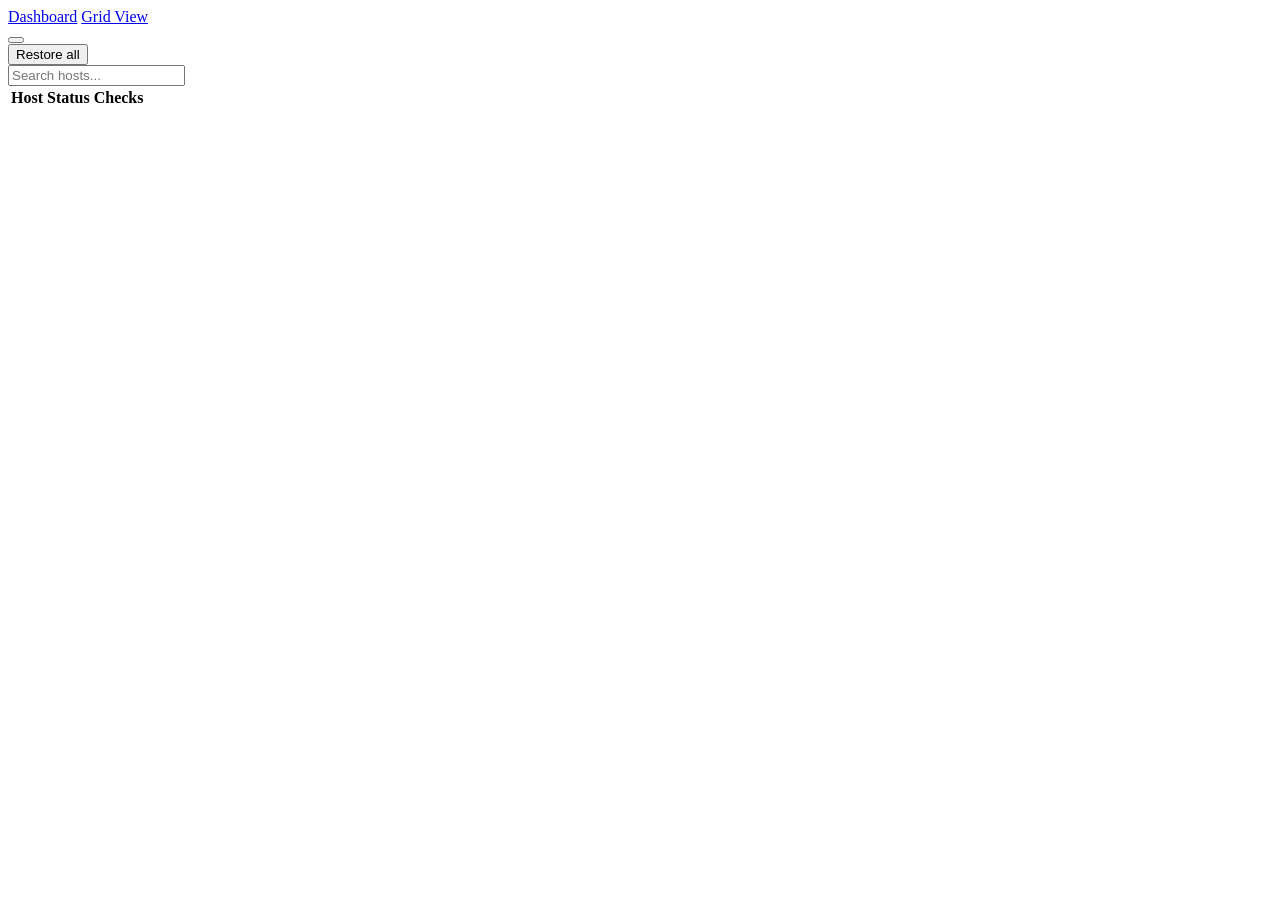
==== pkg/server/static/index.html @ 8b9fb180 "add omitted button to function as drop down" ====
<!doctype html>
<html lang="en" data-theme="light">
	<head>
		<meta charset="UTF-8" />
		<title>Was Geht: Host Status</title>
		<link rel="stylesheet" href="/vendor/pico-2.1.1.classless.min.css" />
		<link rel="stylesheet" href="/app.css" />
		<meta name="viewport" content="width=device-width, initial-scale=1" />
	</head>
	<body x-data="dashboard">
		<main>
			<!-- Top bar: nav + summary badges (clickable to filter) + search -->
			<div class="summary-bar">
				<a href="/">Dashboard</a>
				<a href="/grid-view.html">Grid View</a>
				<template x-for="entry in summaryEntries()">
					<span x-bind:class="summaryBadgeClickClass(entry)"
						x-on:click="toggleStatus(entry.status)"
						role="button">
						<span x-text="entry.status"></span>
						<span x-text="entry.count"></span>
					</span>
				</template>
				<span class="summary-bar-spacer"></span>
				<div class="omitted-dropdown" x-show="hasOmitted()">
					<button class="clear-omitted-btn" x-text="omittedText()"></button>
					<div class="omitted-dropdown-menu">
						<button class="omitted-dropdown-item" x-on:click="clearOmitted()">Restore all</button>
						<template x-for="h in omitted">
							<button class="omitted-dropdown-item" x-on:click="restoreHost(h)" x-text="h"></button>
						</template>
					</div>
				</div>
				<input type="search" placeholder="Search hosts..."
					x-bind:value="search"
					x-on:input="updateSearch($event.target.value)" />
			</div>

			<!-- Host table -->
			<table class="host-table">
				<thead>
					<tr>
						<th x-on:click="sortBy('name')">
							Host<span class="sort-arrow" x-text="sortArrow('name')"></span>
						</th>
						<th x-on:click="sortBy('status')">
							Status<span class="sort-arrow" x-text="sortArrow('status')"></span>
						</th>
						<th>Checks</th>
						<th></th>
					</tr>
				</thead>
				<tbody>
					<template x-for="entry in filteredHosts()">
						<tr>
							<td>
								<a class="hostname-link"
									x-bind:href="hostDetailHref(entry)"
									x-text="hostName(entry)"></a>
							</td>
							<td>
								<span x-bind:class="hostStatusBadgeClass(entry)"
									x-text="hostStatusText(entry)"></span>
							</td>
							<td>
								<template x-for="chk in hostCheckEntries(entry)">
									<span x-bind:class="checkBadgeClass(chk)"
										x-text="checkBadgeText(chk)">
									</span>
								</template>
							</td>
							<td>
								<span class="host-actions" x-on:click="omitHostEntry(entry)" title="Omit this host">&#x2715;</span>
							</td>
						</tr>
					</template>
				</tbody>
			</table>
		</main>

		<script src="/vendor/alpine-csp-3.15.8.min.js" defer></script>
		<script src="/app.js"></script>
	</body>
</html>
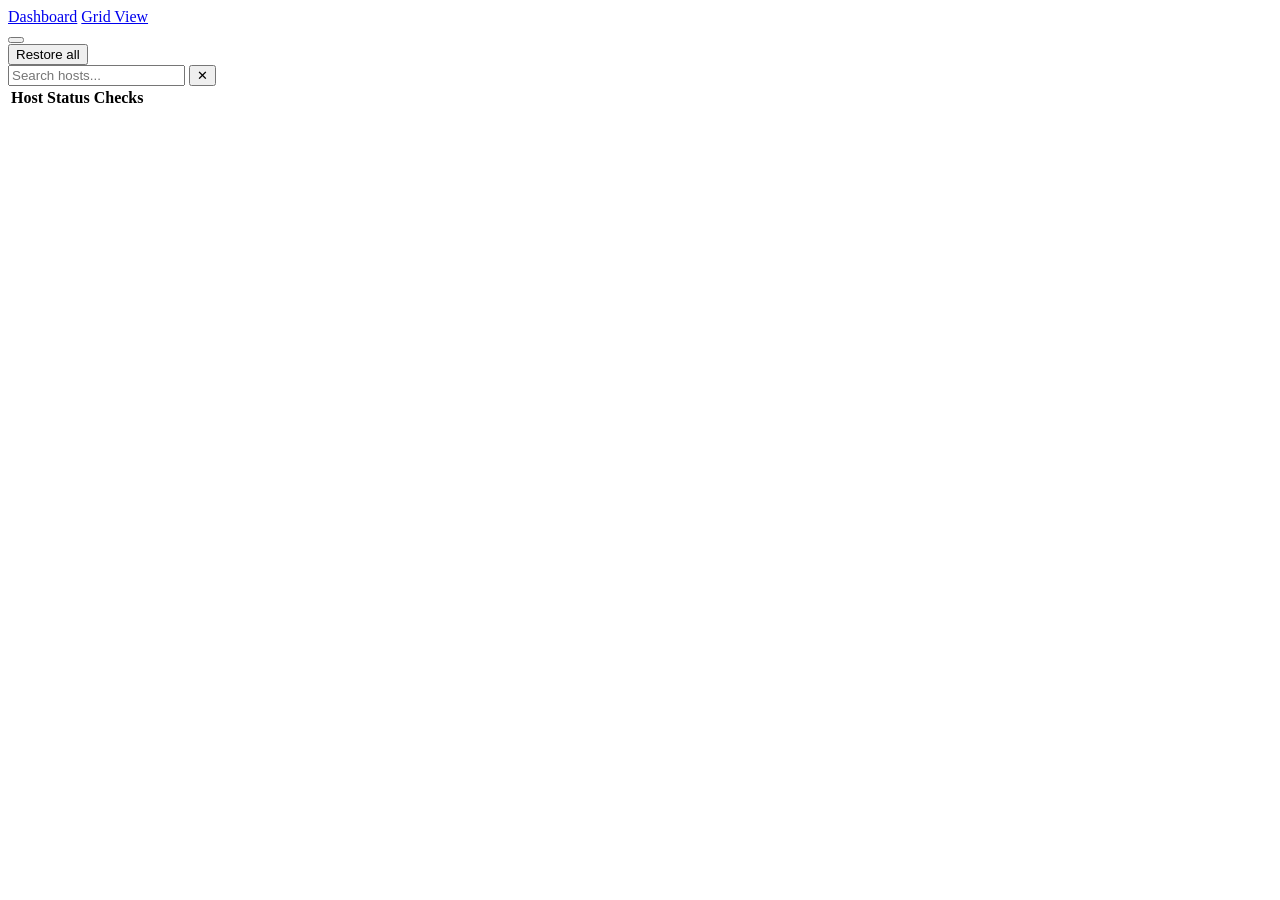
==== commit 2e6fe4de: "add clearing x to search box" ====
--- a/pkg/server/static/index.html
+++ b/pkg/server/static/index.html
@@ -8,7 +8,7 @@
 		<meta name="viewport" content="width=device-width, initial-scale=1" />
 	</head>
 	<body x-data="dashboard">
-		<main>
+		<main class="dashboard-main">
 			<!-- Top bar: nav + summary badges (clickable to filter) + search -->
 			<div class="summary-bar">
 				<a href="/">Dashboard</a>
@@ -31,9 +31,12 @@
 						</template>
 					</div>
 				</div>
+				<div class="search-wrap">
 				<input type="search" placeholder="Search hosts..."
 					x-bind:value="search"
 					x-on:input="updateSearch($event.target.value)" />
+				<button class="search-clear-btn" x-show="search" x-on:click="updateSearch('')" title="Clear search">&#x2715;</button>
+			</div>
 			</div>
 
 			<!-- Host table -->
@@ -52,7 +55,7 @@
 				</thead>
 				<tbody>
 					<template x-for="entry in filteredHosts()">
-						<tr>
+						<tr x-bind:class="'host-row status-' + entry[1].status">
 							<td>
 								<a class="hostname-link"
 									x-bind:href="hostDetailHref(entry)"
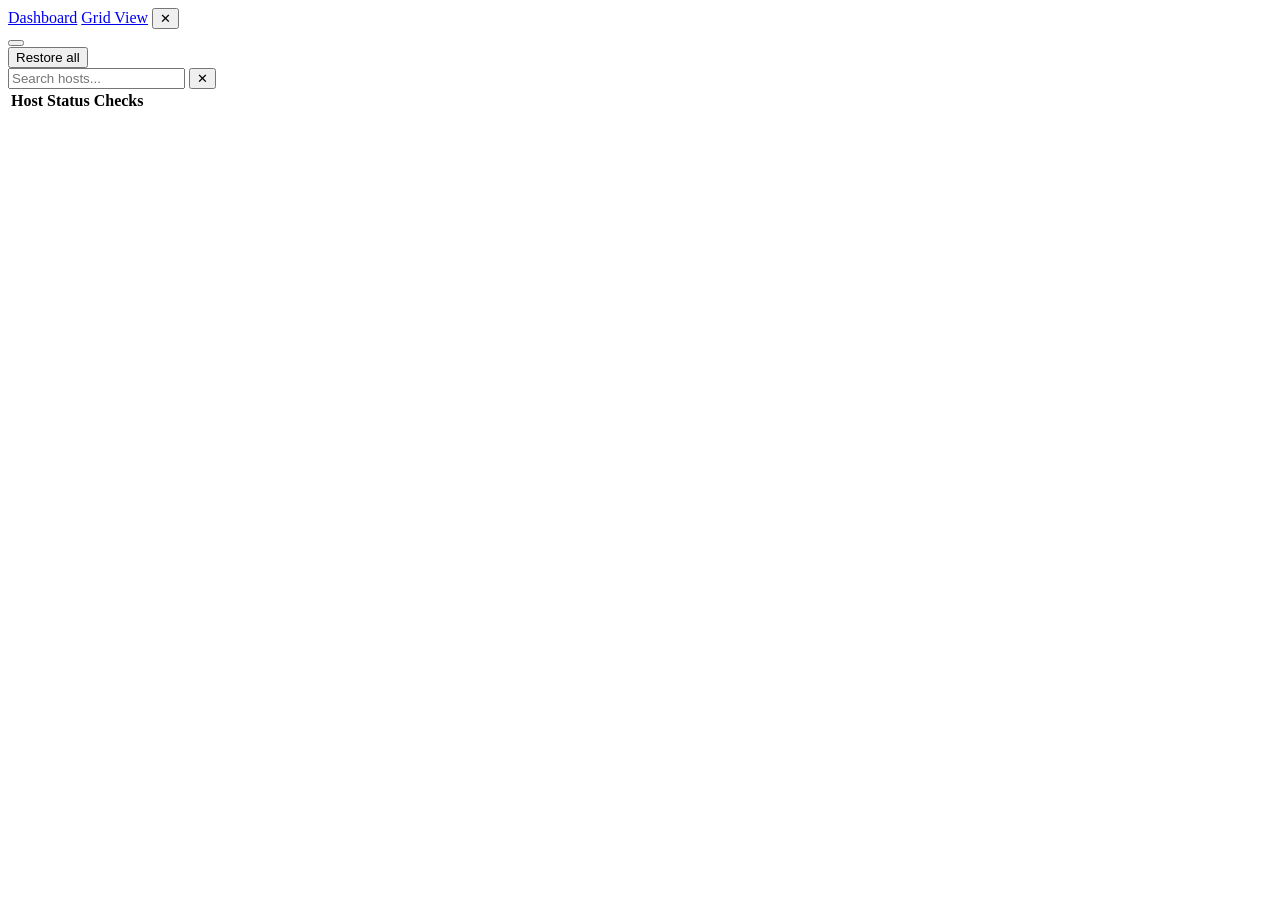
==== commit 8a97aa86: "add clearing x for status filtering" ====
--- a/pkg/server/static/index.html
+++ b/pkg/server/static/index.html
@@ -21,6 +21,7 @@
 						<span x-text="entry.count"></span>
 					</span>
 				</template>
+				<button class="filter-clear-btn" x-show="hasActiveStatuses()" x-on:click="clearStatuses()" title="Clear status filter">&#x2715;</button>
 				<span class="summary-bar-spacer"></span>
 				<div class="omitted-dropdown" x-show="hasOmitted()">
 					<button class="clear-omitted-btn" x-text="omittedText()"></button>
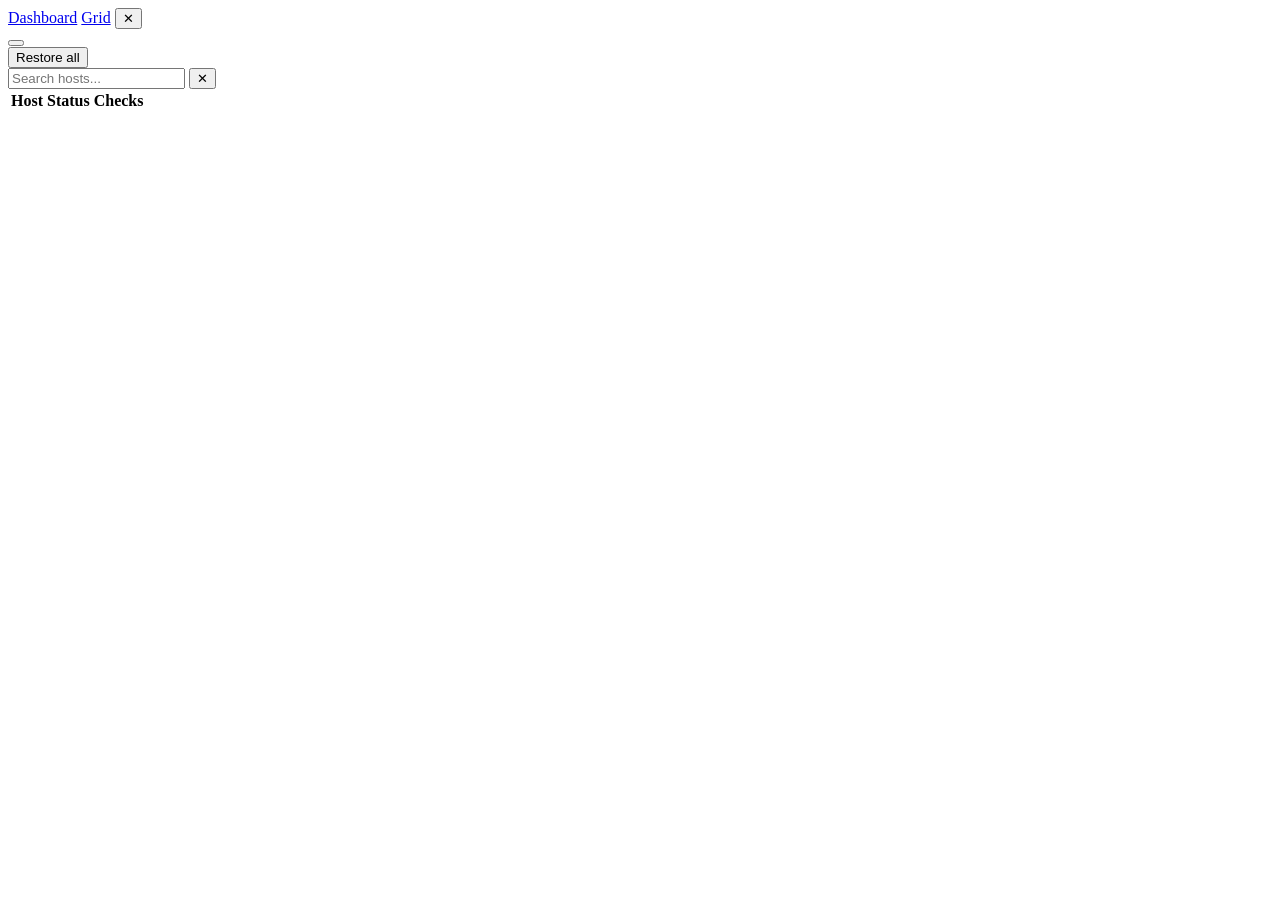
==== commit a1eeb283: "frontend: change Grid View to Grid on headings" ====
--- a/pkg/server/static/index.html
+++ b/pkg/server/static/index.html
@@ -12,7 +12,7 @@
 			<!-- Top bar: nav + summary badges (clickable to filter) + search -->
 			<div class="summary-bar">
 				<a href="/">Dashboard</a>
-				<a href="/grid-view.html">Grid View</a>
+				<a href="/grid-view.html">Grid</a>
 				<template x-for="entry in summaryEntries()">
 					<span x-bind:class="summaryBadgeClickClass(entry)"
 						x-on:click="toggleStatus(entry.status)"
